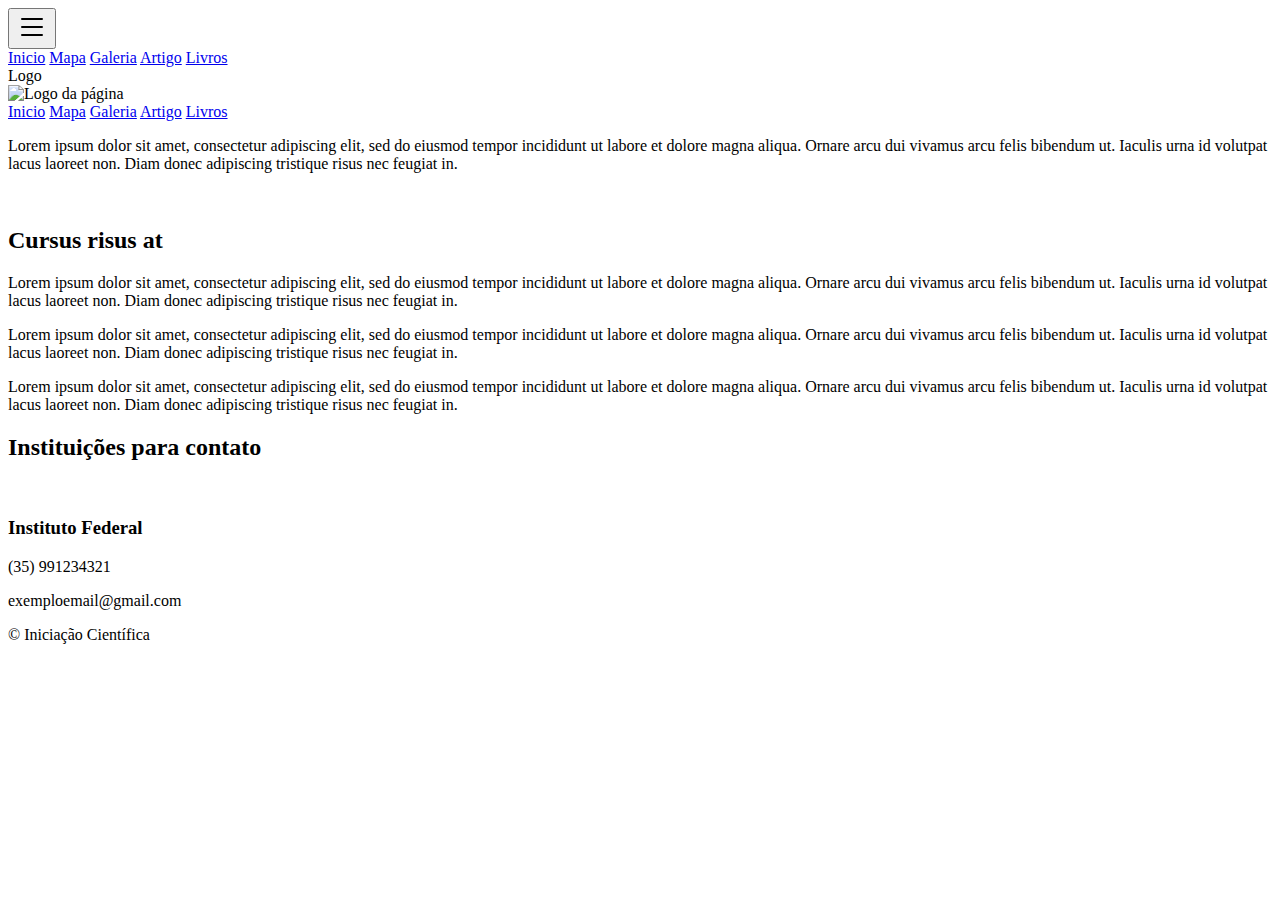
==== index.html @ 411942f7 "Add files via upload" ====
<!DOCTYPE html>
<html lang="pt-br">

<head>
    <meta charset="UTF-8">
    <meta name="viewport" content="width=device-width, initial-scale=1.0">
    <title>Iniciação Científica</title>
    <link rel="stylesheet" href="./css/pages/index.css">
</head>

<body>
    <header class="header">
        <div class="container">
            <button id="btn">
                <svg xmlns="http://www.w3.org/2000/svg" width="32" height="32" fill="currentColor" class="bi bi-list"
                    viewBox="0 0 16 16">
                    <path fill-rule="evenodd"
                        d="M2.5 12a.5.5 0 0 1 .5-.5h10a.5.5 0 0 1 0 1H3a.5.5 0 0 1-.5-.5zm0-4a.5.5 0 0 1 .5-.5h10a.5.5 0 0 1 0 1H3a.5.5 0 0 1-.5-.5zm0-4a.5.5 0 0 1 .5-.5h10a.5.5 0 0 1 0 1H3a.5.5 0 0 1-.5-.5z" />
                </svg>
            </button>

            <nav>
                <a href="index.html" class="active">Inicio</a>
                <a href="map.html">Mapa</a>
                <a href="gallery.html">Galeria</a>
                <a href="articles.html">Artigo</a>
                <a href="books.html">Livros</a>
            </nav>

            <div class="logo">Logo</div>
        </div>
    </header>

    <header class="header dynamic">
        <div class="container">
            <img class="logo-menor" src="./images/side_image.png" alt="Logo da página" />

            <nav>
                <a href="index.html" class="active">Inicio</a>
                <a href="map.html">Mapa</a>
                <a href="gallery.html">Galeria</a>
                <a href="articles.html">Artigo</a>
                <a href="books.html">Livros</a>
            </nav>
        </div>
    </header>

    <main class="main">
        <div class="container">
            <section class="presentation">
                <p>
                    Lorem ipsum dolor sit amet, consectetur adipiscing elit, sed do eiusmod tempor incididunt ut labore
                    et
                    dolore magna aliqua. Ornare arcu dui vivamus arcu felis bibendum ut. Iaculis urna id volutpat lacus
                    laoreet non. Diam donec adipiscing tristique risus nec feugiat in.
                </p>
            </section>

            <section class="hero-section">
                <div class="side-image">
                    <img src="./images/side_image.png" alt="" loading="lazy">
                </div>

                <div class="text-container">
                    <h2>Cursus risus at</h2>

                    <p>
                        Lorem ipsum dolor sit amet, consectetur adipiscing elit, sed do eiusmod tempor incididunt ut
                        labore et dolore magna aliqua. Ornare arcu dui vivamus arcu felis bibendum ut. Iaculis urna id
                        volutpat lacus laoreet non. Diam donec adipiscing tristique risus nec feugiat in.
                    </p>
                    <p>
                        Lorem ipsum dolor sit amet, consectetur adipiscing elit, sed do eiusmod tempor incididunt ut
                        labore et dolore magna aliqua. Ornare arcu dui vivamus arcu felis bibendum ut. Iaculis urna id
                        volutpat lacus laoreet non. Diam donec adipiscing tristique risus nec feugiat in.
                    </p>
                    <p>
                        Lorem ipsum dolor sit amet, consectetur adipiscing elit, sed do eiusmod tempor incididunt ut
                        labore et dolore magna aliqua. Ornare arcu dui vivamus arcu felis bibendum ut. Iaculis urna id
                        volutpat lacus laoreet non. Diam donec adipiscing tristique risus nec feugiat in.
                    </p>
                </div>
            </section>

            <section class="institutions">
                <h2>Instituições para contato</h2>

                <div class="card-group">
                    <article class="card">
                        <div class="card-image">
                            <img src="./images/instituition.png" alt="" loading="lazy">
                        </div>

                        <div class="card-body">
                            <h3 class="institution-name">Instituto Federal</h3>
                            <p class="contact-item">(35) 991234321</p>
                            <p class="contact-item">exemploemail@gmail.com</p>
                        </div>
                    </article>
                </div>
            </section>
        </div>
    </main>

    <footer class="footer">
        <p>&copy; Iniciação Científica</p>
    </footer>

    <script src="./js/script.js"></script>
</body>

</html>
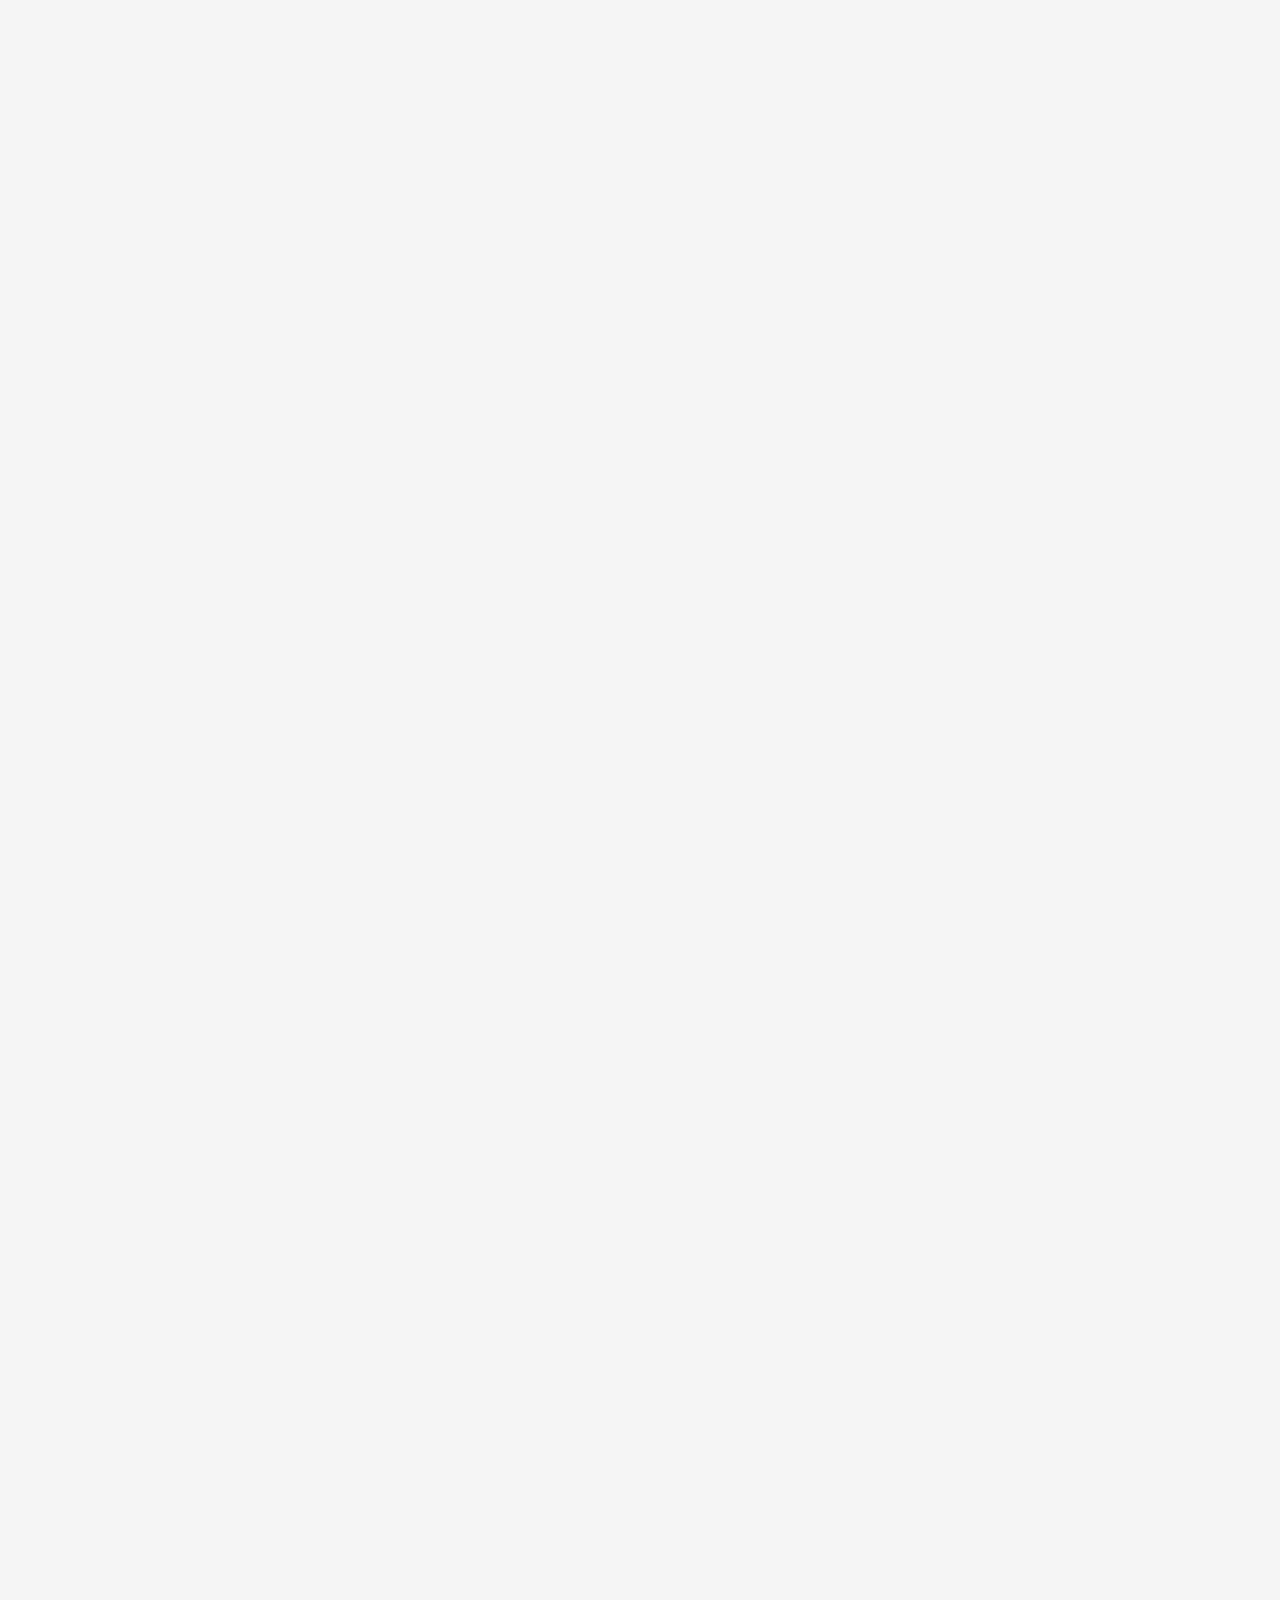
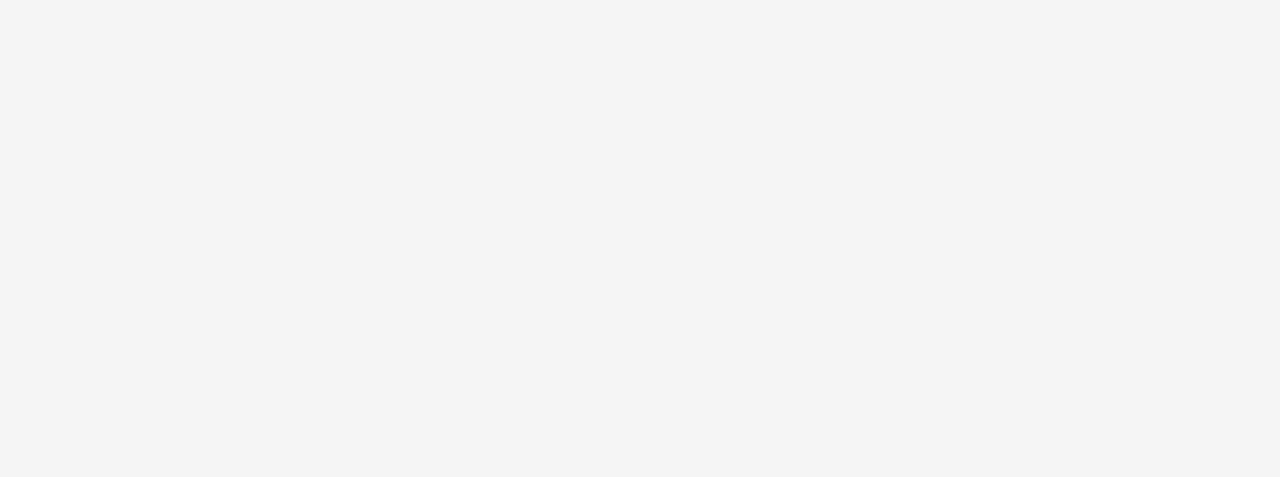
==== commit 60d07e53: "Add files via upload" ====
--- a/index.html
+++ b/index.html
@@ -4,8 +4,17 @@
 <head>
     <meta charset="UTF-8">
     <meta name="viewport" content="width=device-width, initial-scale=1.0">
-    <title>Iniciação Científica</title>
+    <meta name="description"
+        content="A segurança alimentar é um direito social fundamental garantido pela Constituição Federal de 1988. O termo Insegurança Alimentar vem sendo cada vez mais utilizado, contudo, pouco se sabe da gravidade e da problemática social por trás dele. Sua definição se dá por meio da situação de um país ou região que não possui acesso físico, social e econômico a recursos e alimentos necessários para o desenvolvimento humano. Presente na Declaração Universal dos Direitos Humanos, o artigo 25, visa garantir o Direito Humano à Alimentação Adequada. O presente trabalho tem como objetivo expor informações a respeito da situação do estado do Amazonas em relação ao transporte e segurança alimentícia. Desta forma este trabalho justifica-se uma vez que tem o intuito de apresentar a realidade do perfil alimentar da população do Estado do Amazonas, a partir do levantamento bibliográfico, tendo como foco as informações disponibilizadas pelos órgãos federais, estaduais e municipais, assim como pesquisas acadêmicas.">
+    <meta name="keywords" content="Iniciação, Científica, projeto, IFSULDEMINAS">
+
+    <title>
+        FALTA DE MOBILIDADE ALIMENTÍCIA E INSEGURANÇA ALIMENTAR NO BRASIL: um estudo de caso do estado
+        do Amazonas
+    </title>
+
     <link rel="stylesheet" href="./css/pages/index.css">
+    <link rel="icon" href="images/logo.png">
 </head>
 
 <body>
@@ -21,85 +30,157 @@
 
             <nav>
                 <a href="index.html" class="active">Inicio</a>
-                <a href="map.html">Mapa</a>
-                <a href="gallery.html">Galeria</a>
-                <a href="articles.html">Artigo</a>
                 <a href="books.html">Livros</a>
+                <a href="ghapics.html">Gráficos</a>
             </nav>
 
-            <div class="logo">Logo</div>
+            <div class="logo">
+                <a href="index.html">
+                    <img src="images/logo.png" alt="Imagem de uma árvore">
+                </a>
+            </div>
         </div>
     </header>
 
     <header class="header dynamic">
         <div class="container">
-            <img class="logo-menor" src="./images/side_image.png" alt="Logo da página" />
+            <img class="logo-menor" src="./images/logo.png" alt="Logo da página">
 
             <nav>
                 <a href="index.html" class="active">Inicio</a>
-                <a href="map.html">Mapa</a>
-                <a href="gallery.html">Galeria</a>
-                <a href="articles.html">Artigo</a>
                 <a href="books.html">Livros</a>
+                <a href="ghapics.html">Gráficos</a>
             </nav>
         </div>
     </header>
 
     <main class="main">
         <div class="container">
-            <section class="presentation">
-                <p>
-                    Lorem ipsum dolor sit amet, consectetur adipiscing elit, sed do eiusmod tempor incididunt ut labore
-                    et
-                    dolore magna aliqua. Ornare arcu dui vivamus arcu felis bibendum ut. Iaculis urna id volutpat lacus
-                    laoreet non. Diam donec adipiscing tristique risus nec feugiat in.
-                </p>
-            </section>
-
             <section class="hero-section">
-                <div class="side-image">
-                    <img src="./images/side_image.png" alt="" loading="lazy">
-                </div>
-
                 <div class="text-container">
-                    <h2>Cursus risus at</h2>
+                    <h2>
+                        FALTA DE MOBILIDADE ALIMENTÍCIA E INSEGURANÇA ALIMENTAR NO BRASIL: um estudo de caso do estado
+                        do Amazonas
+                    </h2>
 
                     <p>
-                        Lorem ipsum dolor sit amet, consectetur adipiscing elit, sed do eiusmod tempor incididunt ut
-                        labore et dolore magna aliqua. Ornare arcu dui vivamus arcu felis bibendum ut. Iaculis urna id
-                        volutpat lacus laoreet non. Diam donec adipiscing tristique risus nec feugiat in.
+                        A segurança alimentar é um direito social fundamental garantido pela Constituição Federal de
+                        1988. O termo Insegurança Alimentar vem sendo cada vez mais utilizado, contudo, pouco se sabe da
+                        gravidade e da problemática social por trás dele. Sua definição se dá por meio da situação de um
+                        país ou região que não possui acesso físico, social e econômico a recursos e alimentos
+                        necessários para o desenvolvimento humano. Presente na Declaração Universal dos Direitos
+                        Humanos, o artigo 25, visa garantir o Direito Humano à Alimentação Adequada.
                     </p>
+
                     <p>
-                        Lorem ipsum dolor sit amet, consectetur adipiscing elit, sed do eiusmod tempor incididunt ut
-                        labore et dolore magna aliqua. Ornare arcu dui vivamus arcu felis bibendum ut. Iaculis urna id
-                        volutpat lacus laoreet non. Diam donec adipiscing tristique risus nec feugiat in.
+                        O presente trabalho
+                        tem como objetivo expor informações a respeito da situação do estado do Amazonas em relação ao
+                        transporte e segurança alimentícia.
                     </p>
+
                     <p>
-                        Lorem ipsum dolor sit amet, consectetur adipiscing elit, sed do eiusmod tempor incididunt ut
-                        labore et dolore magna aliqua. Ornare arcu dui vivamus arcu felis bibendum ut. Iaculis urna id
-                        volutpat lacus laoreet non. Diam donec adipiscing tristique risus nec feugiat in.
+                        Desta forma este trabalho justifica-se uma vez que tem o
+                        intuito de apresentar a realidade do perfil alimentar da população do Estado do Amazonas, a
+                        partir do levantamento bibliográfico, tendo como foco as informações disponibilizadas pelos
+                        órgãos federais, estaduais e municipais, assim como pesquisas acadêmicas.
                     </p>
                 </div>
             </section>
 
             <section class="institutions">
-                <h2>Instituições para contato</h2>
+                <h3>Instituições para contato</h3>
 
                 <div class="card-group">
                     <article class="card">
                         <div class="card-image">
-                            <img src="./images/instituition.png" alt="" loading="lazy">
+                            <img src="./images/instituitions/inst-sosamazonia.webp"
+                                title="Imagem da Floresta Amazônica - Fonte: Freepik"
+                                alt="Imagem da Floresta Amazônica - Fonte: Freepik" loading="lazy">
                         </div>
 
                         <div class="card-body">
-                            <h3 class="institution-name">Instituto Federal</h3>
-                            <p class="contact-item">(35) 991234321</p>
-                            <p class="contact-item">exemploemail@gmail.com</p>
+                            <div>
+                                <h4 class="institution-name">SOS Amazônia</h4>
+                                <p class="paragraph">
+                                    Criada no dia 30 de setembro de 1988 por um grupo de 35 pessoas na cidade de Rio
+                                    Branco. Essa ONG tem como objetivo proteger a Floresta Amazônica, apoiando as
+                                    populações tradicionais.
+                                </p>
+                            </div>
+
+                            <a href="https://sosamazonia.org.br/" target="_blank" class="link-btn">
+                                Acessar
+                            </a>
                         </div>
                     </article>
+
+                    <article class="card">
+                        <div class="card-image">
+                            <img src="./images/instituitions/inst-thenatureconservance.webp"
+                                title="Imagem da Floresta Amazônica - Fonte: Conhecimento Científico"
+                                alt="Imagem da Floresta Amazônica - Fonte: Conhecimento Científico" loading="lazy">
+                        </div>
+
+                        <div class="card-body">
+                            <div>
+                                <h4 class="institution-name">The Nature Conservancy</h4>
+                                <p class="paragraph">
+                                    A TNC está presente no Brasil desde 1988 e tem como missão institucional proteger
+                                    plantas, animais e sistemas naturais que representam a diversidade de vida no
+                                    planeta.
+                                </p>
+                            </div>
+
+                            <a href="https://www.tnc.org.br/sobre-a-tnc/onde-trabalhamos/amazonia/" target="_blank"
+                                class="link-btn">
+                                Acessar
+                            </a>
+                        </div>
+                    </article>
+
+                    <article class="card">
+                        <div class="card-image">
+                            <img src="./images/instituitions/inst-fasamazonia.jpeg"
+                                title="Imagem da Floresta Amazônica - Fonte: Gov"
+                                alt="Imagem da Floresta Amazônica - Fonte: Gov" loading="lazy">
+                        </div>
+
+                        <div class="card-body">
+                            <div>
+                                <h4 class="institution-name">FAS Amazônia</h4>
+                                <p class="paragraph">
+                                    A Fundação Amazônia Sustentável foi fundada em fevereiro de 2008. Desde a sua
+                                    criação, eles desenvolvem uma série de ações para promover o desenvolvimento
+                                    ambiental e a melhoria da qualidade de vida das comunidades que moram no estado do
+                                    Amazonas.
+                                </p>
+                            </div>
+
+                            <a href="https://fas-amazonia.org/" target="_blank" class="link-btn">Acessar</a>
+                        </div>
+                    </article>
+
                 </div>
             </section>
         </div>
+
+        <nav class="navigation">
+            <div class="container">
+                <div class="nav-item">
+                    <p>
+                        Clique no botão abaixo para acessar uma lista de 10 livros referentes à alimentação e cultura do
+                        Amazonas
+                    </p>
+                    <a href="ghapics.html">Acessar lista de livros</a>
+                </div>
+
+                <div class="nav-item">
+                    <p>Clique no botão abaixo para acessar os gráficos referentes à situação do estado do Amazonas em
+                        relação ao transporte e segurança alimentícia.</p>
+                    <a href="ghapics.html">Acessar gráficos</a>
+                </div>
+            </div>
+        </nav>
     </main>
 
     <footer class="footer">
--- a/css/pages/index.css
+++ b/css/pages/index.css
@@ -0,0 +1,163 @@
+@import url(../base.css);
+@import url(../reset.css);
+@import url(../components.css);
+
+.hero-section {
+    display: flex;
+    justify-content: space-between;
+    align-items: start;
+    margin-top: 4rem;
+    gap: 5rem;
+}
+
+@media (max-width: 768px) {
+    .hero-section {
+        flex-direction: column;
+    }
+
+    .hero-section>div {
+        padding: 0 0.5rem;
+    }
+}
+
+.hero-section .text-container {
+    display: flex;
+    flex-direction: column;
+    justify-content: center;
+    align-items: flex-start;
+
+    flex: 2;
+}
+
+.hero-section .image-container {
+    flex: 1;
+}
+
+@media (max-width: 768px) {
+    .hero-section .text-container {
+        padding: 1rem;
+    }
+}
+
+.hero-section .text-container h2 {
+    margin-bottom: 1rem;
+    font-size: 2rem;
+    font-weight: bold;
+    color: #3AAA38;
+}
+
+.hero-section .text-container p:not(:last-child) {
+    margin-bottom: 0.8rem;
+}
+
+.institutions {
+    margin-bottom: 4rem;
+}
+
+.institutions h3 {
+    margin-top: 4rem;
+    margin-bottom: 1rem;
+}
+
+.institutions .card-group {
+    display: grid;
+    grid-template-columns: repeat(auto-fill, minmax(305px, 1fr));
+    gap: 1.2rem;
+}
+
+@media (max-width: 768px) {
+    .institutions .card-group {
+        padding: 1rem;
+    }
+}
+
+.institutions .card-group .card {
+    background-color: #fff;
+    border-radius: 0.25rem;
+    box-shadow: 0px 0px 15px rgba(0, 0, 0, 0.015);
+    padding: 1rem;
+    transition: all 0.3s ease;
+
+    text-align: left;
+    color: #3AAA38;
+
+    display: flex;
+    flex-direction: column;
+}
+
+.card .card-body {
+    display: flex;
+    justify-content: space-between;
+    flex-direction: column;
+    align-items: start;
+
+    margin-top: .5rem;
+    height: 100%;
+}
+
+.institutions .card-group .card:hover {
+    box-shadow: 0px 0px 15px rgba(0, 0, 0, 0.15);
+}
+
+.institutions .card-group .card img {
+    aspect-ratio: 16/9;
+    object-fit: cover;
+    width: 100%;
+}
+
+.institutions .card-group .card div h4 {
+    margin-bottom: 1rem;
+}
+
+.institutions .card-group .card div .paragraph {
+    font-size: 1rem;
+}
+
+.institutions .card-group .card div .link-btn {
+    display: inline-block;
+    padding: 0.5rem;
+    color: #f5f5f5;
+    transition: all 0.3s ease;
+    margin-top: 1rem;
+    border-radius: 0.25rem;
+    font-size: 1rem;
+    background: rgba(0, 0, 0, 0.8);
+}
+
+.institutions .card-group .card div .link-btn :hover {
+    background: rgb(0, 0, 0);
+}
+
+.navigation {
+    border-top: 1px solid #999;
+    padding-top: 4rem;
+}
+
+.navigation .container {
+    display: flex;
+    flex-direction: column;
+    gap: 2rem;
+}
+
+.navigation .container .nav-item {
+    display: flex;
+    flex-direction: column;
+    align-items: start;
+    gap: 0.5rem;
+
+    max-width: 70%;
+}
+
+.navigation a {
+    color: #f5f5f5;
+    text-align: center;
+    padding: .6rem;
+    font-size: 1.2rem;
+    background: rgba(0, 0, 0, 0.8);
+    border-radius: 0.25rem;
+    transition: all 0.3s ease;
+}
+
+.navigation a:hover {
+    background: rgb(0, 0, 0);
+}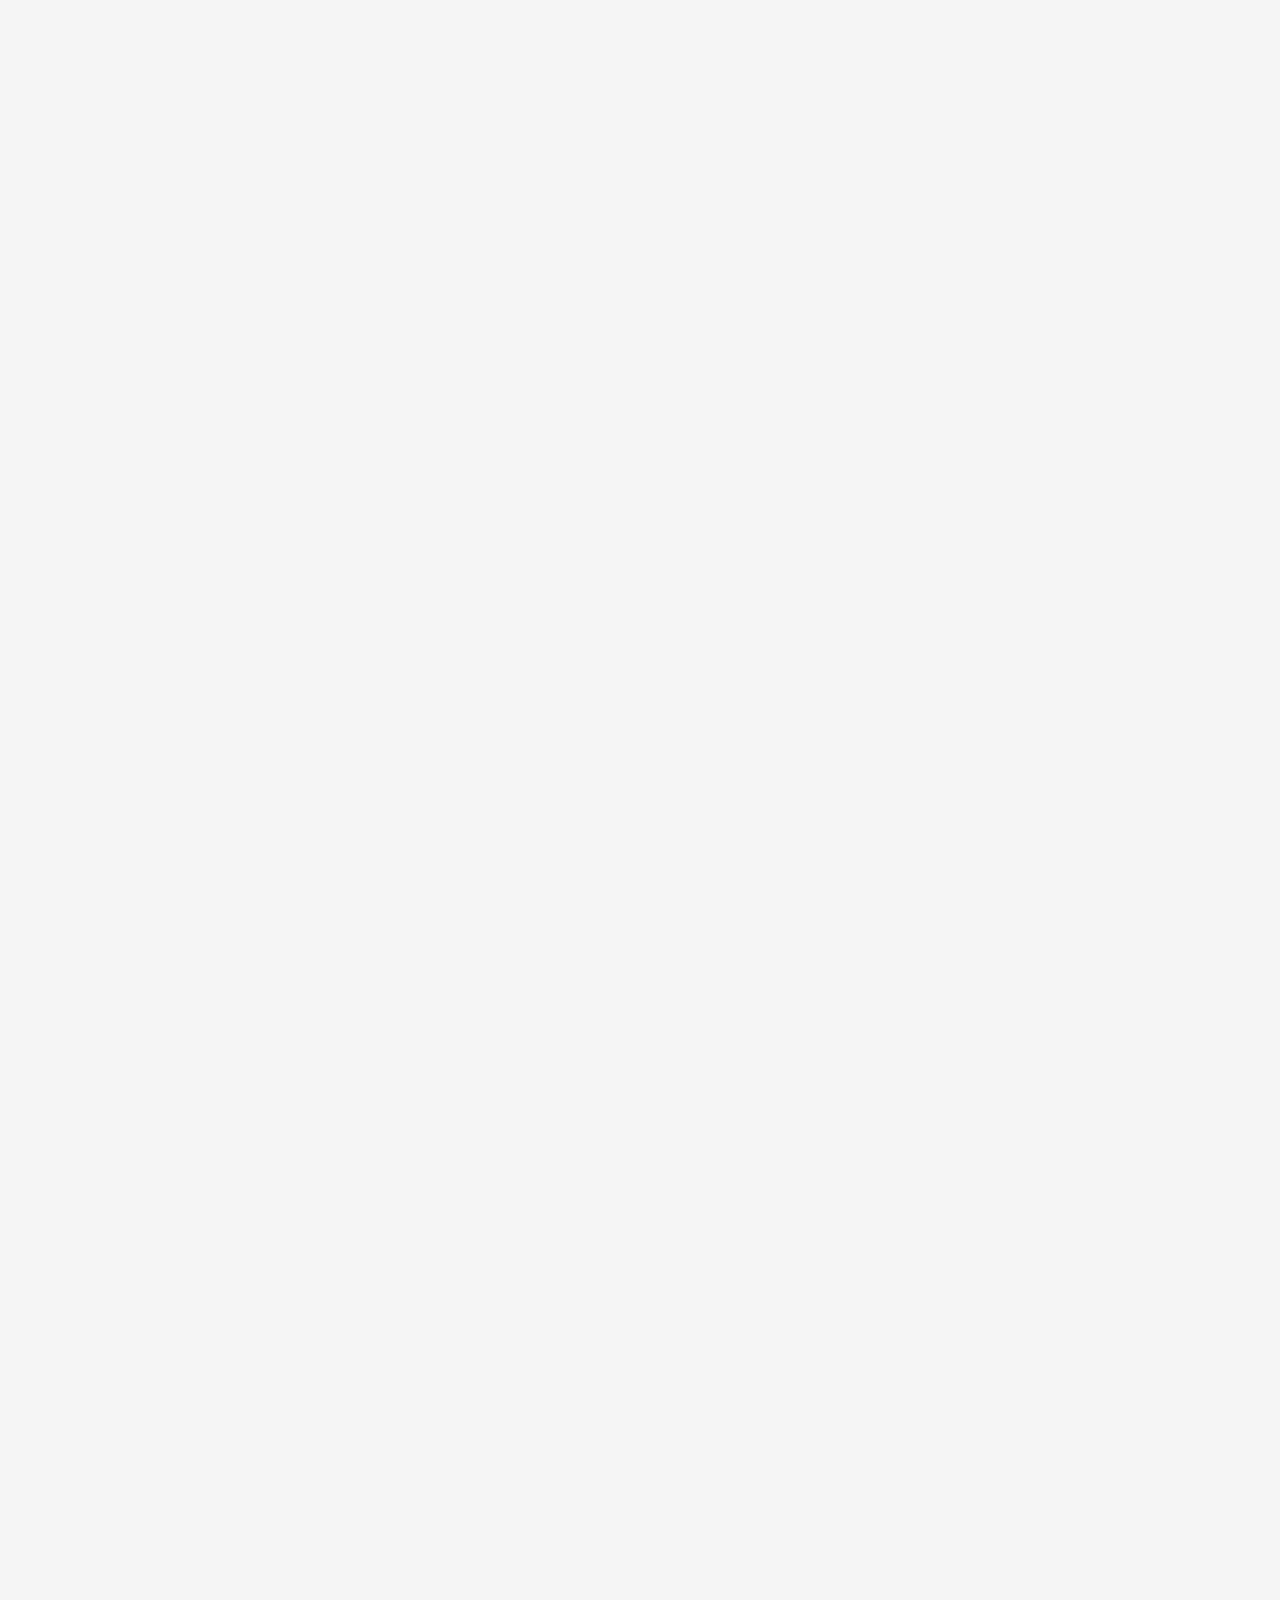
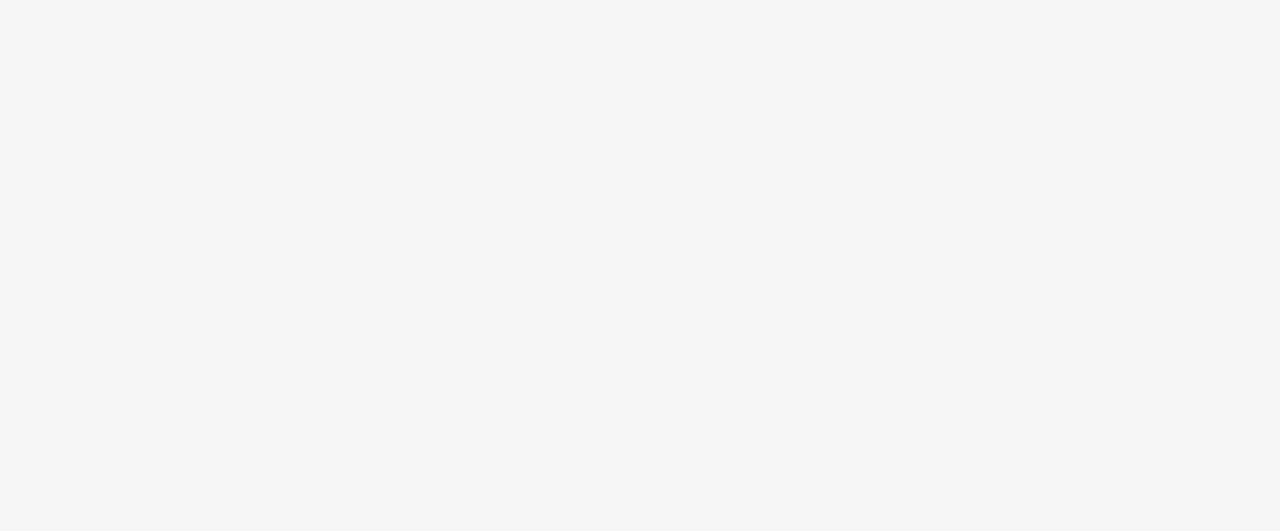
==== commit afc5532b: "Update index.html" ====
--- a/index.html
+++ b/index.html
@@ -13,6 +13,14 @@
         do Amazonas
     </title>
 
+    <!-- font awesome icons -->
+    <link rel="stylesheet" href="https://cdnjs.cloudflare.com/ajax/libs/font-awesome/6.4.2/css/all.min.css"
+        integrity="sha512-z3gLpd7yknf1YoNbCzqRKc4qyor8gaKU1qmn+CShxbuBusANI9QpRohGBreCFkKxLhei6S9CQXFEbbKuqLg0DA=="
+        crossorigin="anonymous" referrerpolicy="no-referrer" />
+    <script src="https://cdnjs.cloudflare.com/ajax/libs/font-awesome/6.4.2/js/all.min.js"
+        integrity="sha512-uKQ39gEGiyUJl4AI6L+ekBdGKpGw4xJ55+xyJG7YFlJokPNYegn9KwQ3P8A7aFQAUtUsAQHep+d/lrGqrbPIDQ=="
+        crossorigin="anonymous" referrerpolicy="no-referrer"></script>
+
     <link rel="stylesheet" href="./css/pages/index.css">
     <link rel="icon" href="images/logo.png">
 </head>
@@ -21,17 +29,13 @@
     <header class="header">
         <div class="container">
             <button id="btn">
-                <svg xmlns="http://www.w3.org/2000/svg" width="32" height="32" fill="currentColor" class="bi bi-list"
-                    viewBox="0 0 16 16">
-                    <path fill-rule="evenodd"
-                        d="M2.5 12a.5.5 0 0 1 .5-.5h10a.5.5 0 0 1 0 1H3a.5.5 0 0 1-.5-.5zm0-4a.5.5 0 0 1 .5-.5h10a.5.5 0 0 1 0 1H3a.5.5 0 0 1-.5-.5zm0-4a.5.5 0 0 1 .5-.5h10a.5.5 0 0 1 0 1H3a.5.5 0 0 1-.5-.5z" />
-                </svg>
+                <i class="fa-solid fa-bars"></i>
             </button>
 
             <nav>
                 <a href="index.html" class="active">Inicio</a>
                 <a href="books.html">Livros</a>
-                <a href="ghapics.html">Gráficos</a>
+                <a href="graphics.html">Gráficos</a>
             </nav>
 
             <div class="logo">
@@ -49,7 +53,7 @@
             <nav>
                 <a href="index.html" class="active">Inicio</a>
                 <a href="books.html">Livros</a>
-                <a href="ghapics.html">Gráficos</a>
+                <a href="graphics.html">Gráficos</a>
             </nav>
         </div>
     </header>
@@ -84,6 +88,8 @@
                         partir do levantamento bibliográfico, tendo como foco as informações disponibilizadas pelos
                         órgãos federais, estaduais e municipais, assim como pesquisas acadêmicas.
                     </p>
+
+                    <p>Participantes: Ana Elisa Pereira Antônio, Luís Felipe Alves Silva, Luiza de Cássia Santos Cândido, Yasmin Pereira Machado e Leandro Adrian da Silva</p>
                 </div>
             </section>
 
@@ -171,23 +177,26 @@
                         Clique no botão abaixo para acessar uma lista de 10 livros referentes à alimentação e cultura do
                         Amazonas
                     </p>
-                    <a href="ghapics.html">Acessar lista de livros</a>
+                    <a href="books.html">Acessar lista de livros</a>
                 </div>
 
                 <div class="nav-item">
                     <p>Clique no botão abaixo para acessar os gráficos referentes à situação do estado do Amazonas em
                         relação ao transporte e segurança alimentícia.</p>
-                    <a href="ghapics.html">Acessar gráficos</a>
+                    <a href="graphics.html">Acessar gráficos</a>
                 </div>
             </div>
         </nav>
     </main>
 
     <footer class="footer">
-        <p>&copy; Iniciação Científica</p>
+        <p>
+            <i class="fa-solid fa-clock"></i>
+            Desenvolvido em: 20/09/2023
+        </p>
     </footer>
 
     <script src="./js/script.js"></script>
 </body>
 
-</html>+</html>
--- a/css/pages/index.css
+++ b/css/pages/index.css
@@ -59,16 +59,16 @@
     margin-bottom: 1rem;
 }
 
+@media (max-width: 768px) {
+    .institutions h3 {
+        text-align: center;
+    }
+}
+
 .institutions .card-group {
     display: grid;
     grid-template-columns: repeat(auto-fill, minmax(305px, 1fr));
     gap: 1.2rem;
-}
-
-@media (max-width: 768px) {
-    .institutions .card-group {
-        padding: 1rem;
-    }
 }
 
 .institutions .card-group .card {
@@ -136,23 +136,30 @@
 .navigation .container {
     display: flex;
     flex-direction: column;
+    align-items: center;
     gap: 2rem;
 }
 
 .navigation .container .nav-item {
     display: flex;
     flex-direction: column;
-    align-items: start;
-    gap: 0.5rem;
+    align-items: center;
+    text-align: center;
+    gap: 0.6rem;
 
     max-width: 70%;
+}
+
+@media (max-width: 768px) {
+    .navigation .container .nav-item {
+        max-width: unset;
+    }
 }
 
 .navigation a {
     color: #f5f5f5;
     text-align: center;
     padding: .6rem;
-    font-size: 1.2rem;
     background: rgba(0, 0, 0, 0.8);
     border-radius: 0.25rem;
     transition: all 0.3s ease;
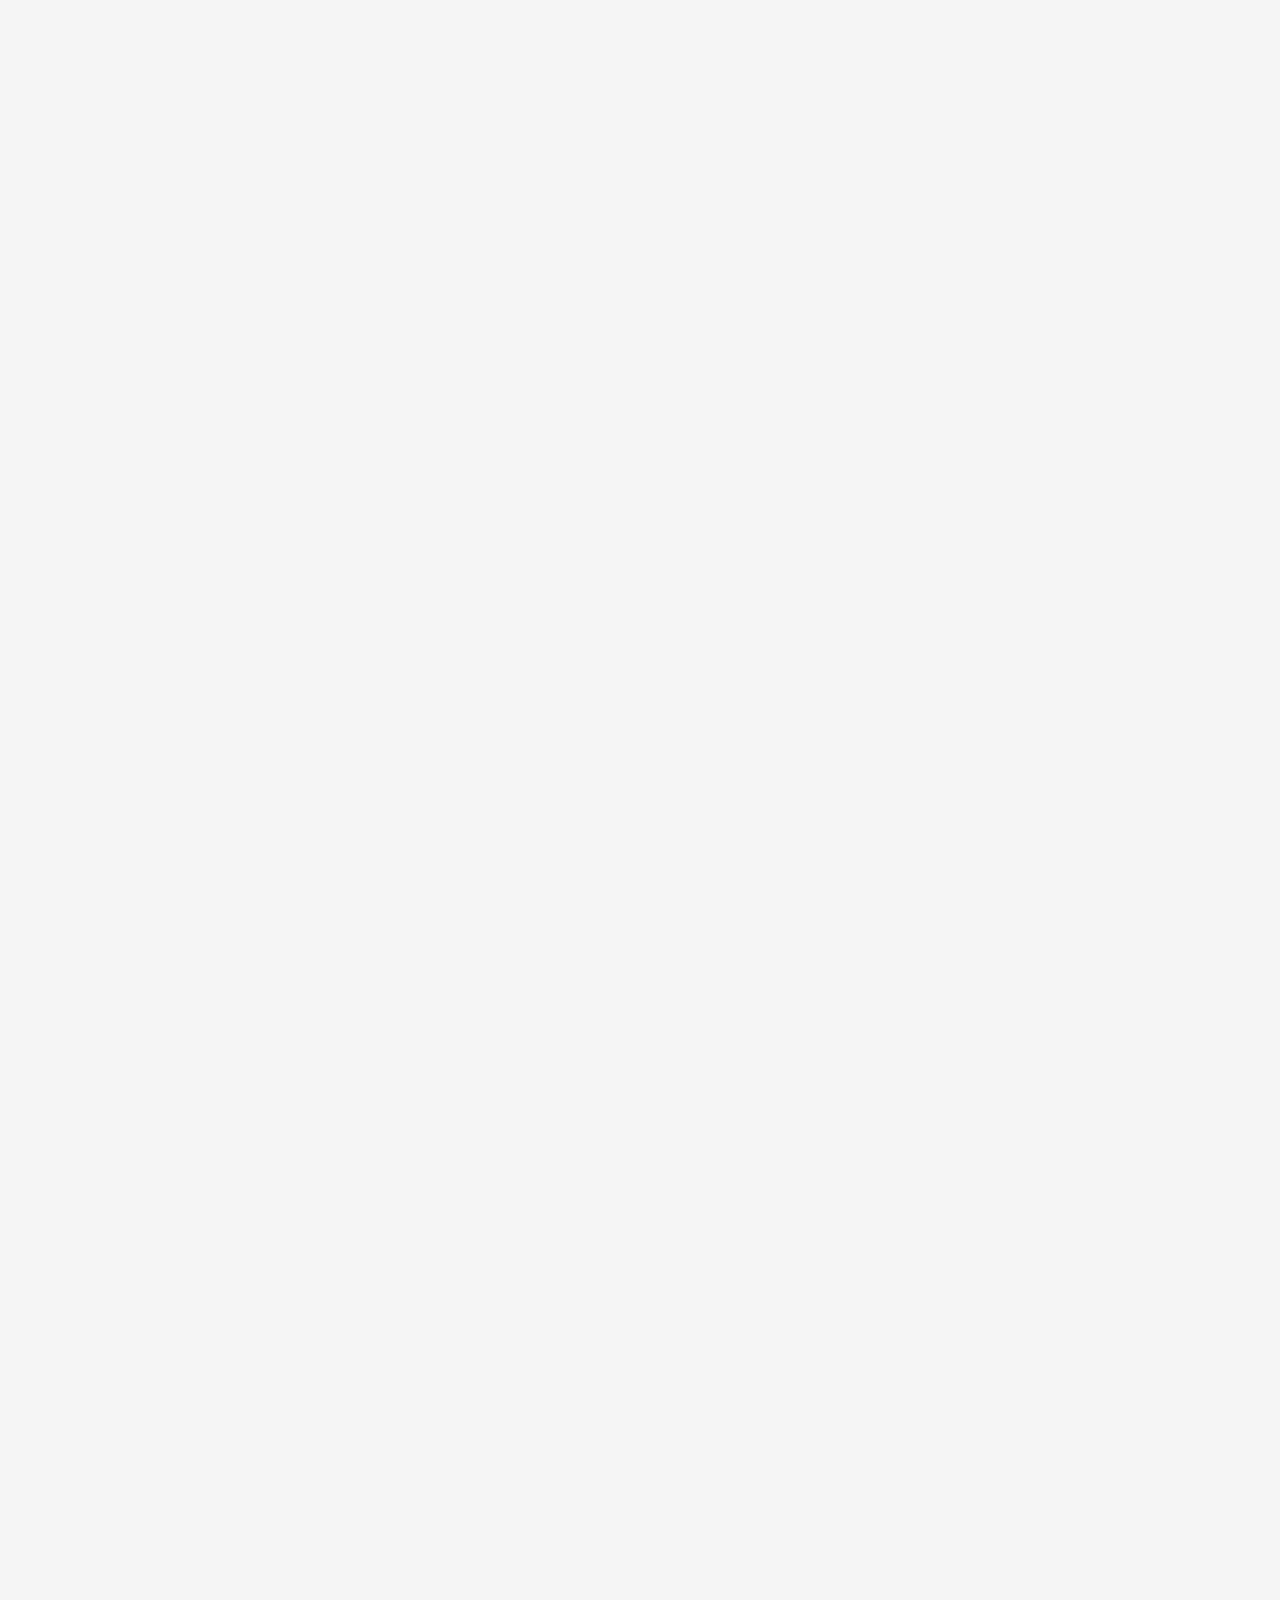
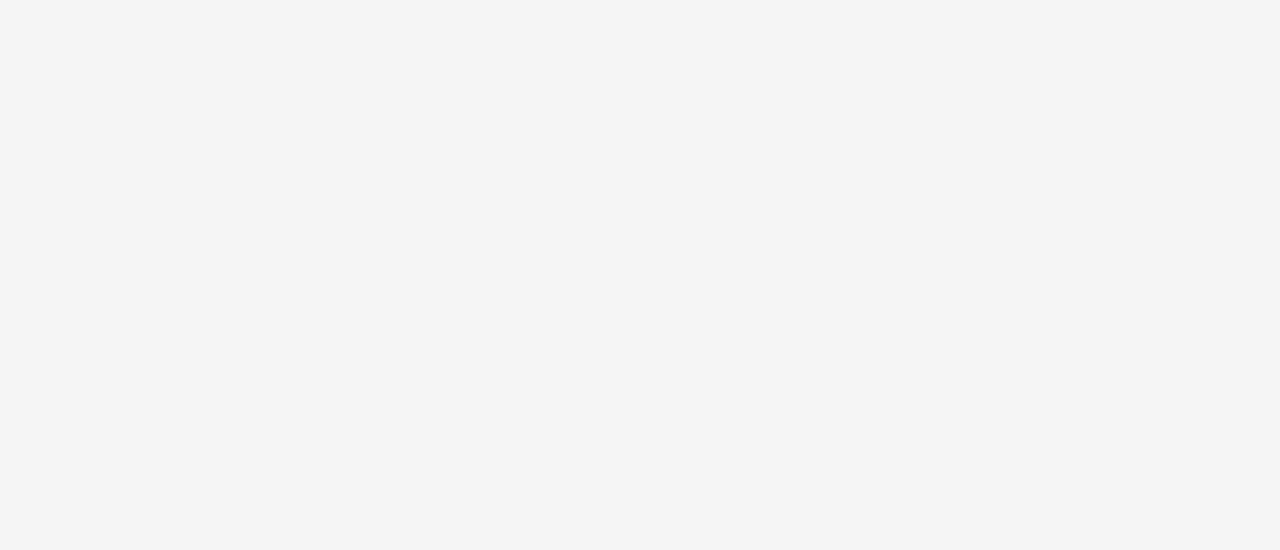
==== commit 266d1599: "Update index.html" ====
--- a/index.html
+++ b/index.html
@@ -191,8 +191,7 @@
 
     <footer class="footer">
         <p>
-            <i class="fa-solid fa-clock"></i>
-            Desenvolvido em: 20/09/2023
+            &copy Ana Elisa Pereira Antônio, Luís Felipe Alves Silva, Luiza de Cássia Santos Cândido, Yasmin Pereira Machado e Leandro Adrian da Silva / <i class="fa-solid fa-clock"></i> Desenvolvido em: 20/09/2023
         </p>
     </footer>
 
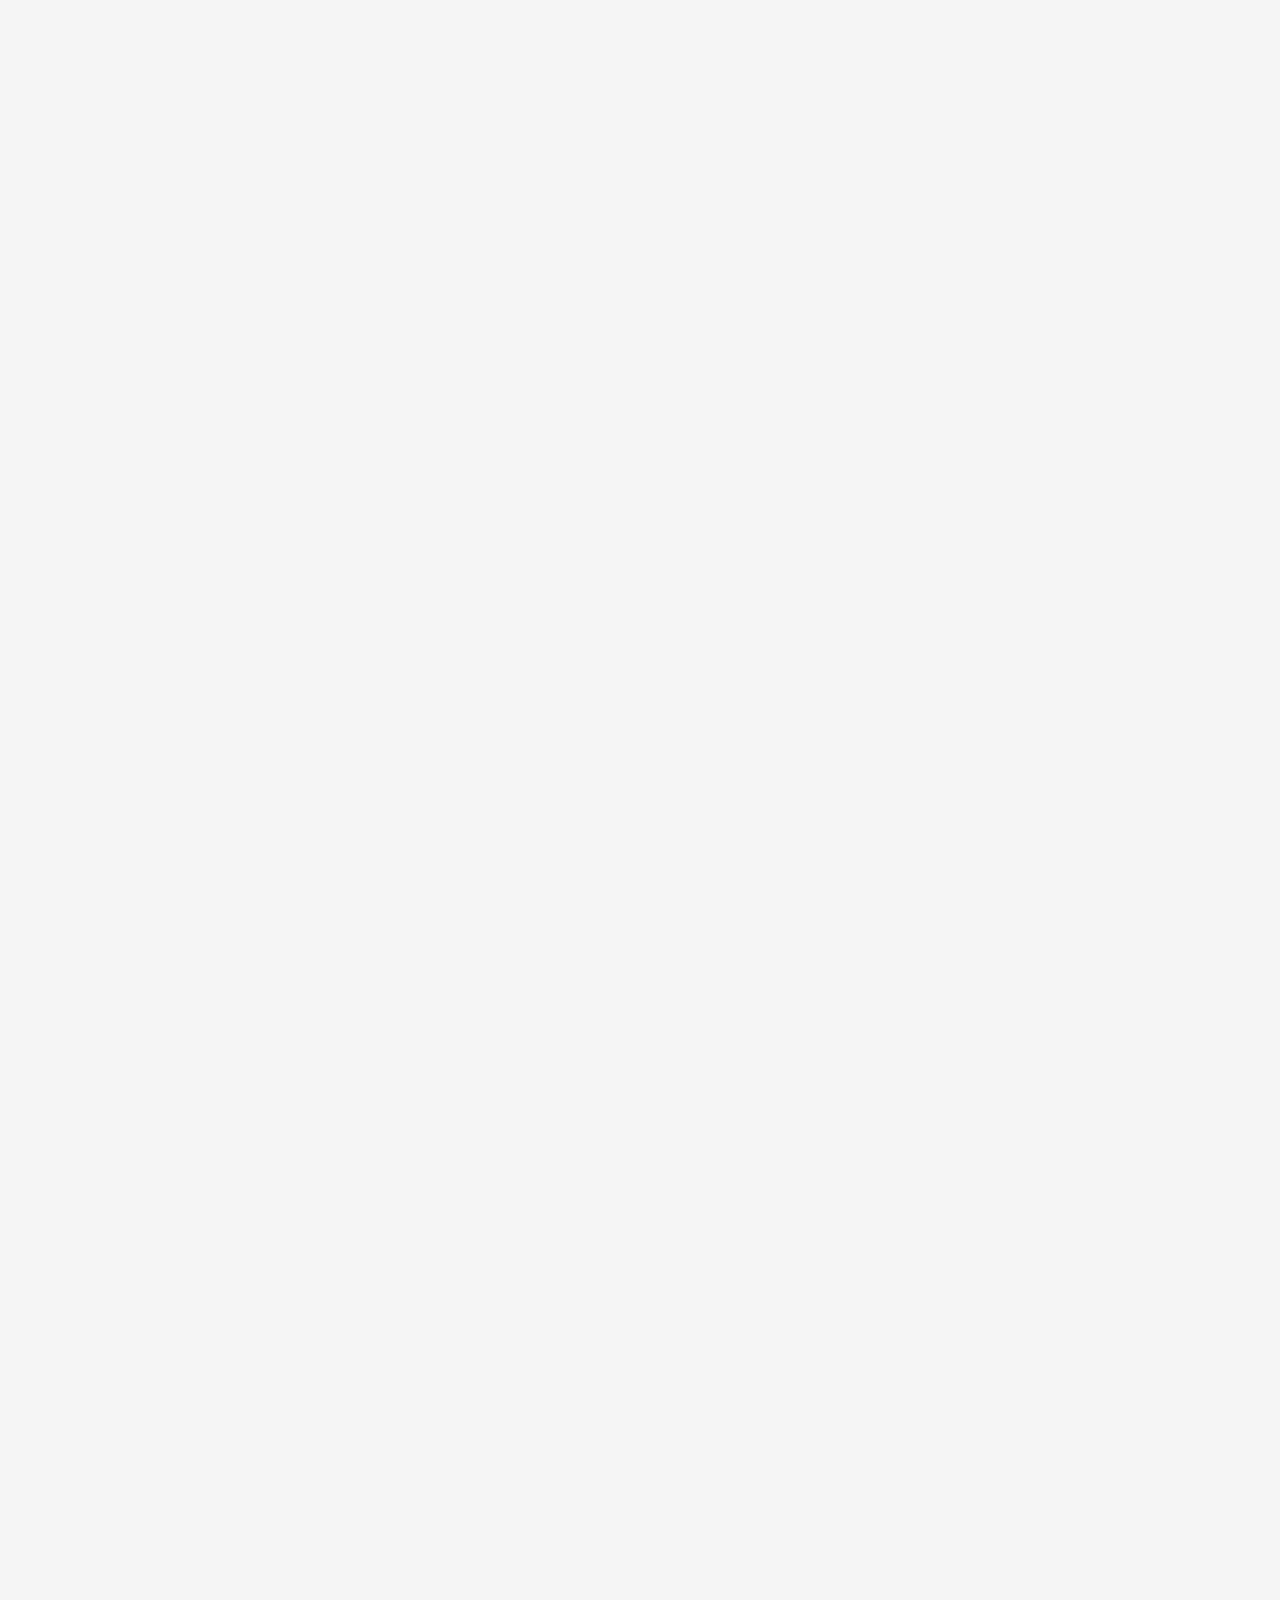
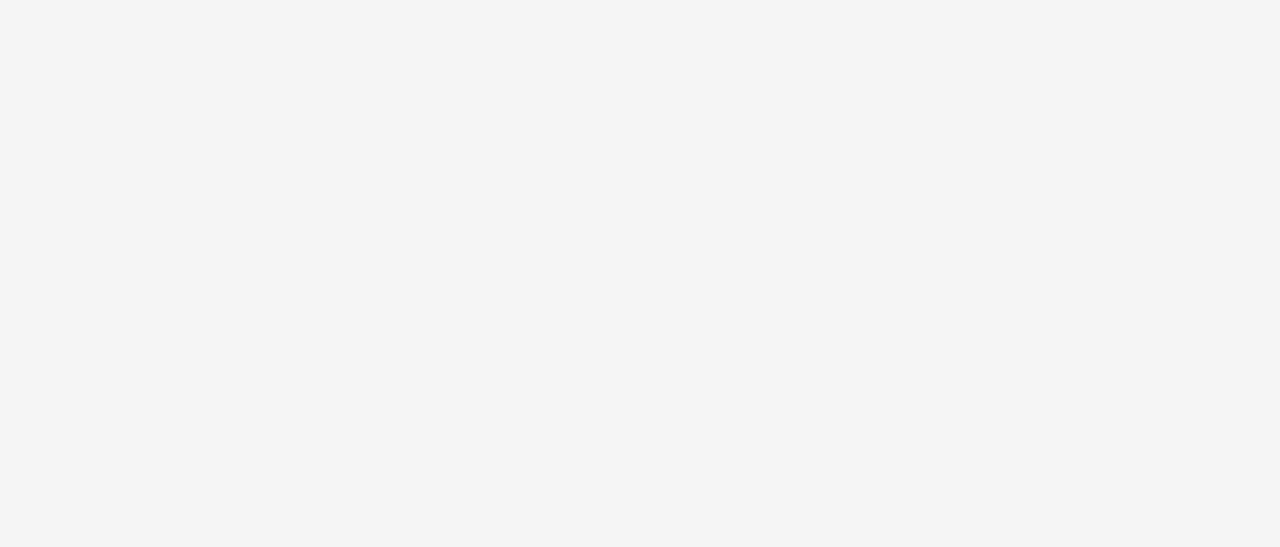
==== commit b5d10928: "Add files via upload" ====
--- a/index.html
+++ b/index.html
@@ -89,7 +89,8 @@
                         órgãos federais, estaduais e municipais, assim como pesquisas acadêmicas.
                     </p>
 
-                    <p>Participantes: Ana Elisa Pereira Antônio, Luís Felipe Alves Silva, Luiza de Cássia Santos Cândido, Yasmin Pereira Machado e Leandro Adrian da Silva</p>
+                    <p>Participantes: Ana Elisa Pereira Antônio, Luís Felipe Alves Silva, Luiza de Cássia Santos
+                        Cândido, Yasmin Pereira Machado e Leandro Adrian da Silva</p>
                 </div>
             </section>
 
@@ -191,11 +192,17 @@
 
     <footer class="footer">
         <p>
-            &copy Ana Elisa Pereira Antônio, Luís Felipe Alves Silva, Luiza de Cássia Santos Cândido, Yasmin Pereira Machado e Leandro Adrian da Silva / <i class="fa-solid fa-clock"></i> Desenvolvido em: 20/09/2023
+            &copy Ana Elisa Pereira Antônio, Luís Felipe Alves Silva, Luiza de Cássia Santos Cândido, Yasmin Pereira
+            Machado e Leandro Adrian da Silva
+        </p>
+        <p>
+            <i class="fa-solid fa-clock"></i> Última atualização: 20/09/2023
         </p>
     </footer>
 
+    <button type="button" class="link-to-top" title="Voltar ao topo"><i class="fa-solid fa-arrow-up"></i></button>
+
     <script src="./js/script.js"></script>
 </body>
 
-</html>
+</html>